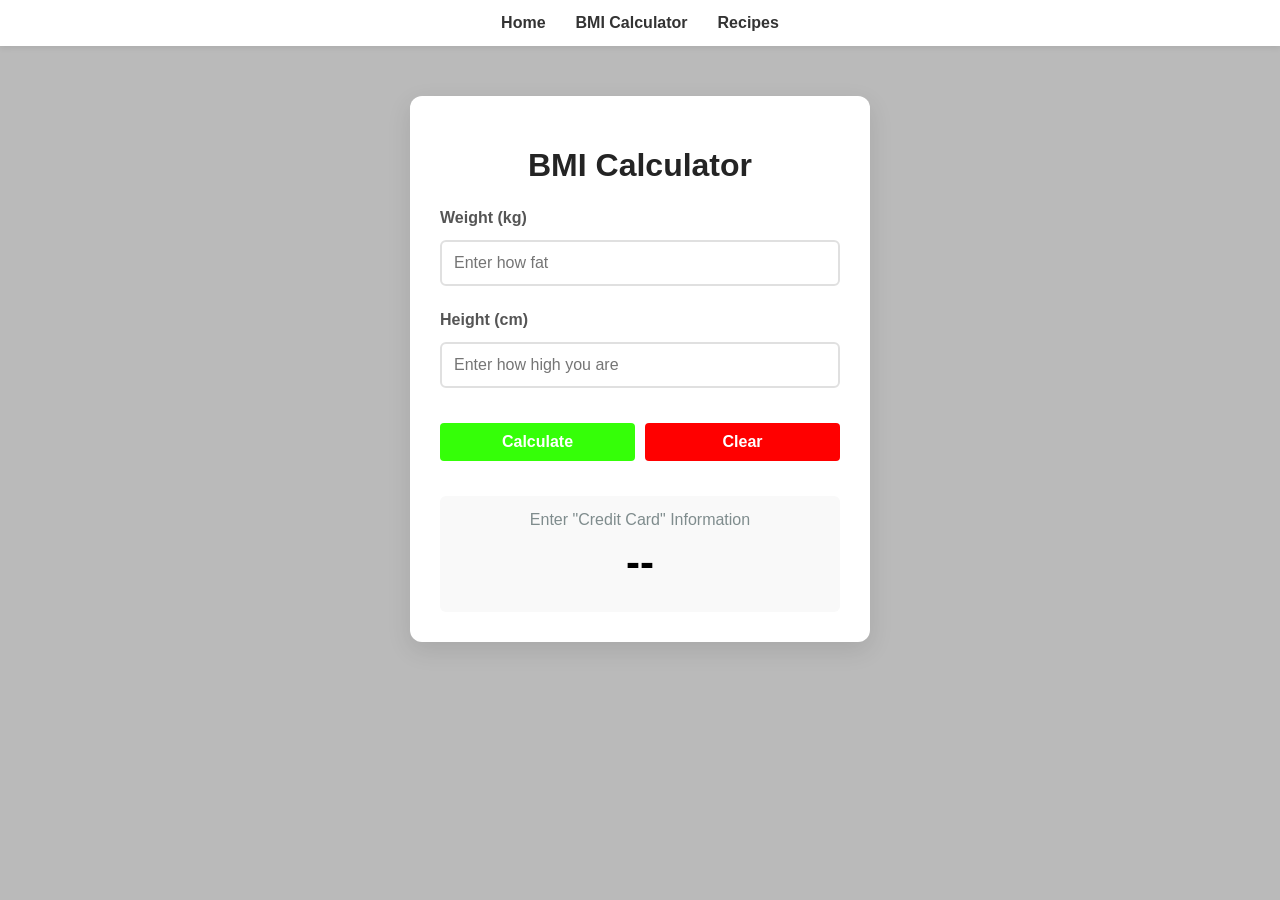
==== bmicalculator.html @ 4e36a465 "first commit mobiele app" ====
<!DOCTYPE html>
<html lang="en">
<head>
    <meta charset="UTF-8">
    <meta name="viewport" content="width=device-width, initial-scale=1.0">
    <title>BMI Calculator</title>
    <link rel="stylesheet" href="/css/style.css">
</head>
<body>

<nav class="navbar">
    <ul>
        <li><a href="/">Home</a></li>
        <li><a href="/bmicalculator">BMI Calculator</a></li>
        <li><a href="/recepten">Recipes</a></li>
    </ul>
</nav>

<div class="container">
    <h1>BMI Calculator</h1>
    
    <div class="input-group">
        <label for="Weight">Weight (kg)</label>
        <input id="Weight" type="number" placeholder="Enter how fat">
    </div>
    
    <div class="input-group">
        <label for="Height">Height (cm)</label>
        <input id="Height" type="number" placeholder="Enter how high you are">
    </div>

    <div class="btn-container">
        <button class="btn-submit" onclick="calculateBMI()">Calculate</button>
        <button class="btn-clear" onclick="clearFields()">Clear</button>
    </div>

    <div class="result-box">
        <p id='heading'>Enter "Credit Card" Information</p>
        <p id='bmi-output'>--</p>
        <span id='message'></span>
    </div>
</div>

<script src="/js/bmi.js"></script>
</body>
</html>
---- css/style.css ----
body {
    font-family: 'Segoe UI', Tahoma, Geneva, Verdana, sans-serif;
    background-color: #bababa;
    margin: 0;
    padding: 0;
    color: #333;
}
 
/* Navigation Bar */
.navbar {
    background-color: #ffffff;
    padding: 14px 0;
    box-shadow: 0 2px 6px rgba(0,0,0,0.08);
}
.navbar ul {
    list-style: none;
    margin: 0;
    padding: 0;
    display: flex;
    justify-content: center;
}
.navbar li {
    margin: 0 15px;
}
.navbar a {
    color: #333;
    text-decoration: none;
    font-weight: 600;
    transition: color 0.3s;
    padding-bottom: 4px;
    border-bottom: 2px solid transparent;
}
.navbar a:hover {
    color: #3cc800;
}

 
/* Calculator Container Card */
.container {
    max-width: 400px;
    margin: 50px auto;
    background: rgb(255, 255, 255);
    padding: 30px;
    border-radius: 12px;
    box-shadow: 0 8px 24px rgba(0,0,0,0.1);
    text-align: center;
}
 
.container1 {
    max-width: 1400px;
    margin: 50px;
    background: rgb(255, 255, 255);
    padding: 30px;
    border-radius: 12px;
    box-shadow: 0 8px 24px rgba(0,0,0,0.1);
    text-align: left; 
}
 
h1 {
    color: #242424;
    margin-bottom: 25px;
}
 
/* Input Styling */
.input-group {
    margin-bottom: 20px;
    text-align: left;
}
 
.imag {
    display: block;
    margin: 20px;
    max-width: 100%;
}
 
label {
    display: block;
    margin-bottom: 8px;
    font-weight: 600;
    color: #555;
}
input[type="number"] {
    width: 100%;
    padding: 12px;
    border: 2px solid #e0e0e0;
    border-radius: 6px;
    box-sizing: border-box;
    font-size: 16px;
    transition: border-color 0.3s;
}
input[type="number"]:focus {
    border-color: #1abc9c;
    outline: none;
}
 
/* Button Styling */
.btn-container {
    display: flex;
    gap: 10px;
    margin-top: 25px;
}
button {
    flex: 1;
    padding: 12px;
    border: none;
    border-radius: 6px;
    font-size: 16px;
    font-weight: bold;
    cursor: pointer;
    transition: background 0.3s, transform 0.1s;
}
button:active {
    transform: scale(0.98);
}
.btn-submit {
    background-color: #35ff08;
    color: white;
}
.btn-submit:hover {
    background-color: #2da312;
}
.btn-clear {
    background-color: #ff0000;
    color: white;
}
.btn-clear:hover {
    background-color: #b10101;
}
 
/* Result Presentation */
.result-box {
    margin-top: 30px;
    padding: 15px;
    border-radius: 6px;
    background-color: #f9f9f9;
}
#heading {
    font-size: 16px;
    color: #7f8c8d;
    margin: 0;
}
#bmi-output {
    font-size: 42px;
    font-weight: bold;
    color: #000000;
    margin: 10px 0;
}
 
/* Dynamic Status Badges */
.status {
    display: inline-block;
    padding: 6px 12px;
    border-radius: 20px;
    font-weight: bold;
    font-size: 14px;
}
.underweight { background-color: #ffcc00; color: #fff; }
.normal { background-color: #33ff00; color: #fff; }
.overweight { background-color: #ff8922; color: #fff; }
.obese { background-color: #ff1900; color: #fff; }
 
.toptext {
    text-align: center;
    margin-top: 20px;
    font-weight: bold;
    font-size: 24px;
}
 
.search-box {
  background: white;
  padding: 20px;
  border-radius: 8px;
  box-shadow: 0 2px 4px rgba(0,0,0,0.1);
  margin-bottom: 20px;
}
 
input, button { 
  padding: 10px; 
  margin: 5px 0; 
  width: 60%;
  box-sizing: border-box;
  border: 1px solid #ccc;
  border-radius: 4px;
}
 
button {
  background-color: #28a745;
  color: white;
  border: none;
  font-weight: bold;
  cursor: pointer;
}
 
button:hover { 
  background-color: #218838; 
}
 
/* Styling for the results */
.recipe-card { 
  background: white;
  border: 1px solid #ddd; 
  padding: 15px; 
  margin-bottom: 15px; 
  border-radius: 8px; 
  box-shadow: 0 2px 4px rgba(0,0,0,0.05);
}
 
.recipe-card h3 { 
  margin: 0 0 10px 0; 
  color: #333; 
}
 
.recipe-card a { 
  display: inline-block; 
  margin-top: 10px; 
  color: white; 
  background: #007bff; 
  padding: 8px 12px; 
  text-decoration: none; 
  border-radius: 4px; 
  font-size: 14px;
}
 
.recipe-card a:hover { 
  background: #0056b3; 
}
 
.ingredient-grid {
    display: grid;
    grid-template-columns: 1fr;
    gap: 20px;
    max-width: 1100px;
    margin: 0 auto 40px;
    padding: 0 20px;
}
 
.ingredient-card {
    background: white;
    border: 1px solid #ddd;
    border-radius: 12px;
    box-shadow: 0 2px 4px rgba(0,0,0,0.05);
    overflow: hidden;
    text-align: center;
}
 
.ingredient-card .imag-wrap {
    position: relative;
}
 
.ingredient-card img {
    width: 100%;
    height: 220px;
    object-fit: cover;
    display: block;
}
 
.upper-amount {
    position: absolute;
    top: 10px;
    right: 10px;
    background: #ffffff00;
    color: rgb(0, 0, 0);
    font-weight: bold;
    font-size: 13px;
    padding: 4px 10px;
}
 
.ingredient-card h3 {
    margin: 15px 0 18px;
    color: #242424;
    font-size: 18px;
}
 
.verdict-section {
    max-width: 900px;
    margin: 0 auto 50px;
    background: white;
    border-radius: 12px;
    box-shadow: 0 8px 24px rgba(0,0,0,0.1);
    overflow: hidden;
}
 
.verdict-section img {
    width: 100%;
    display: block;
    max-height: 380px;
    object-fit: cover;
}
 
.verdict-section .verdict-text {
    padding: 25px 30px;
}
 
.verdict-section .verdict-text p {
    margin: 0 0 10px;
    font-size: 16px;
    color: #333;
}
 
.verdict-section .verdict-text p:last-child {
    margin-bottom: 0;
    color: #7f8c8d;
}
 
@media (min-width: 640px) {
    .ingredient-grid { grid-template-columns: repeat(2, 1fr); }
}
 
@media (min-width: 980px) {
    .ingredient-grid { grid-template-columns: repeat(3, 1fr); }
    .verdict-section {
        display: grid;
        grid-template-columns: 1fr 1fr;
        align-items: center;
    }
    .verdict-section .verdict-text {
        border-top: none;
    }
}
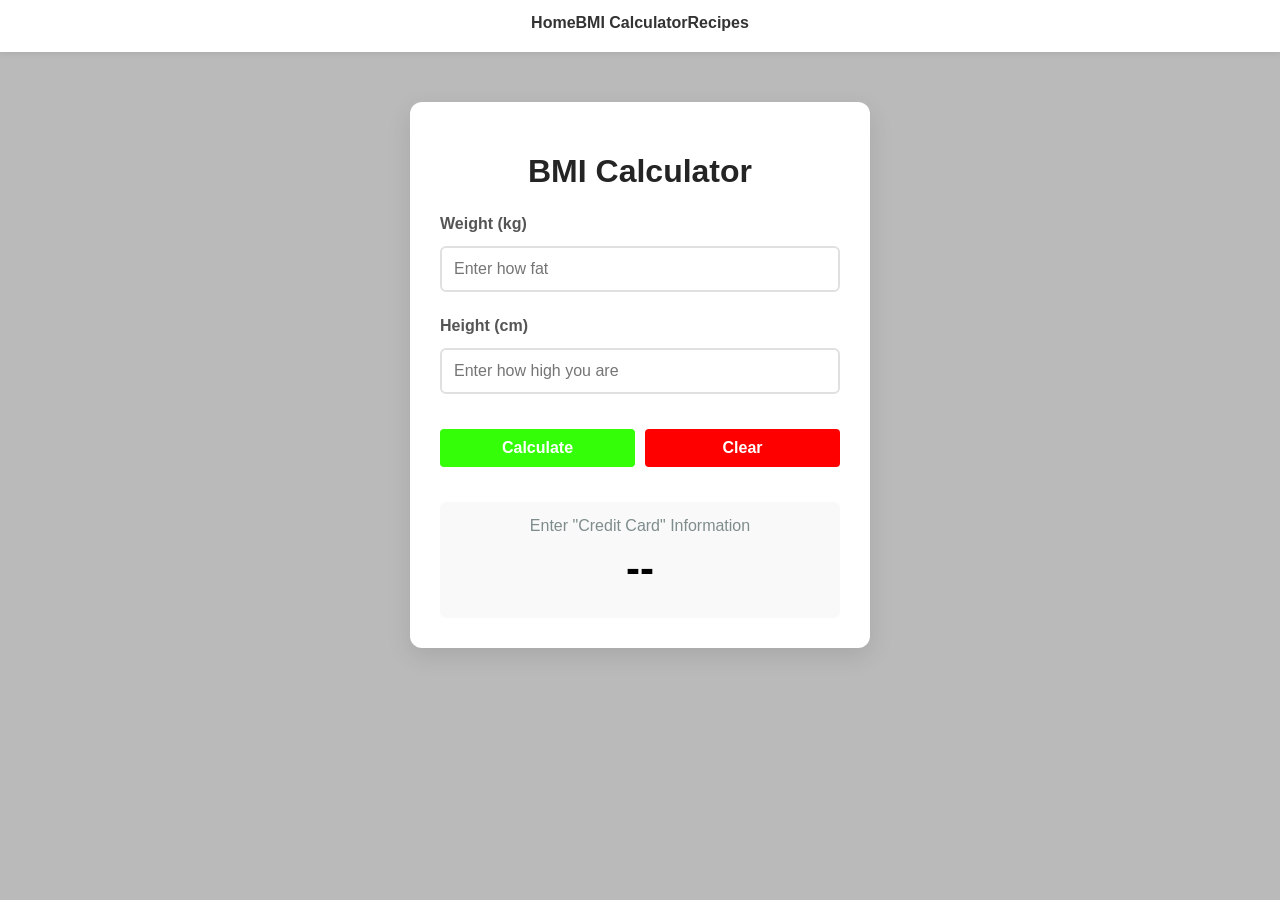
==== commit 38968e47: "error fixed" ====
--- a/bmicalculator.html
+++ b/bmicalculator.html
@@ -4,15 +4,15 @@
     <meta charset="UTF-8">
     <meta name="viewport" content="width=device-width, initial-scale=1.0">
     <title>BMI Calculator</title>
-    <link rel="stylesheet" href="/css/style.css">
+    <link rel="stylesheet" href="css/style.css">
 </head>
 <body>
 
 <nav class="navbar">
     <ul>
-        <li><a href="/">Home</a></li>
-        <li><a href="/bmicalculator">BMI Calculator</a></li>
-        <li><a href="/recepten">Recipes</a></li>
+        <a href="index.html">Home</a>
+        <a href="bmicalculator.html">BMI Calculator</a>
+        <a href="recepten.html">Recipes</a>
     </ul>
 </nav>
 
@@ -41,6 +41,6 @@
     </div>
 </div>
 
-<script src="/js/bmi.js"></script>
+<script src="js/bmi.js"></script>
 </body>
 </html>
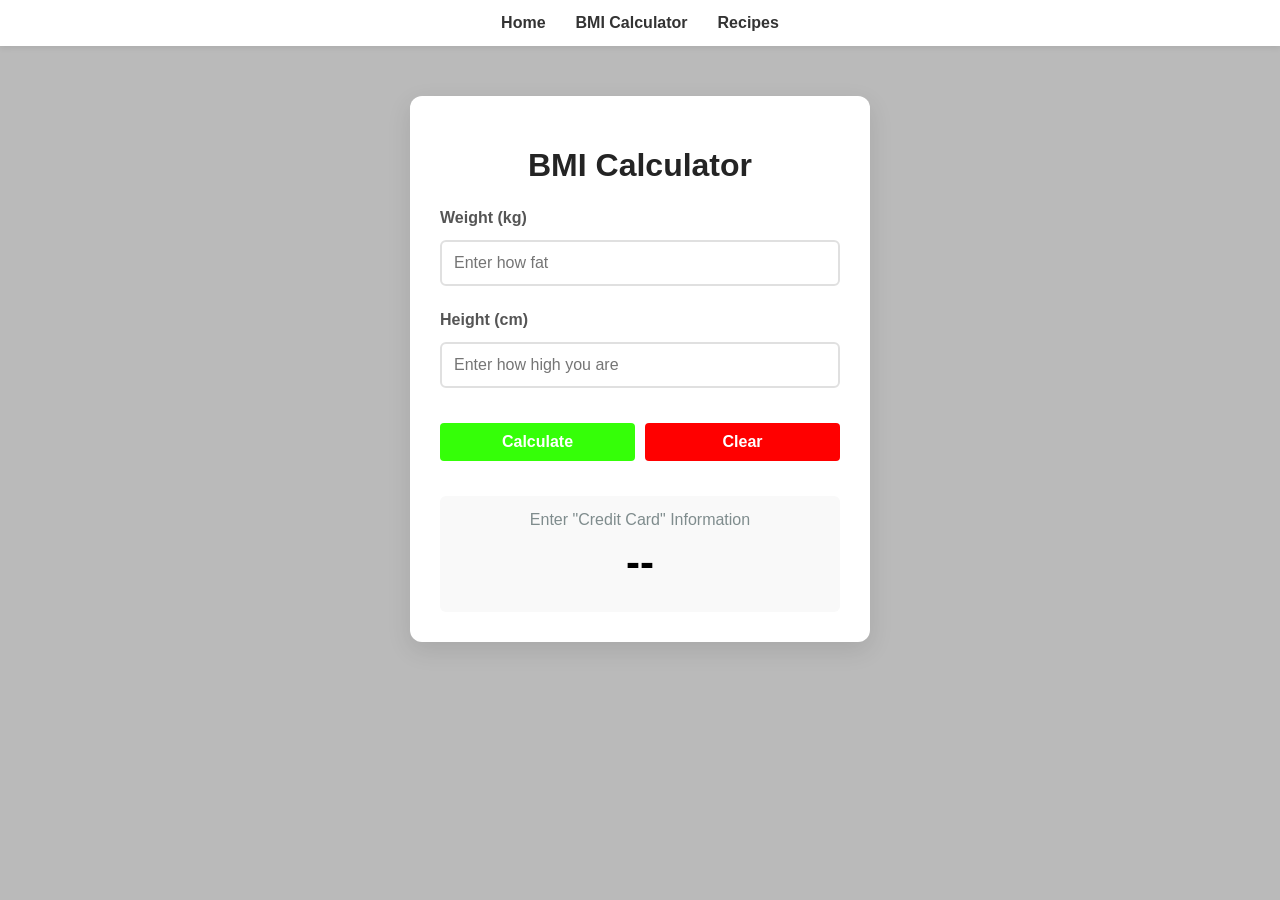
==== commit 1b215c96: "live page fixes" ====
--- a/bmicalculator.html
+++ b/bmicalculator.html
@@ -10,9 +10,9 @@
 
 <nav class="navbar">
     <ul>
-        <a href="index.html">Home</a>
-        <a href="bmicalculator.html">BMI Calculator</a>
-        <a href="recepten.html">Recipes</a>
+        <li><a href="index.html">Home</a></li>
+            <li><a href="bmicalculator.html">BMI Calculator</a></li>
+            <li><a href="recepten.html" >Recipes</a></li>
     </ul>
 </nav>
 
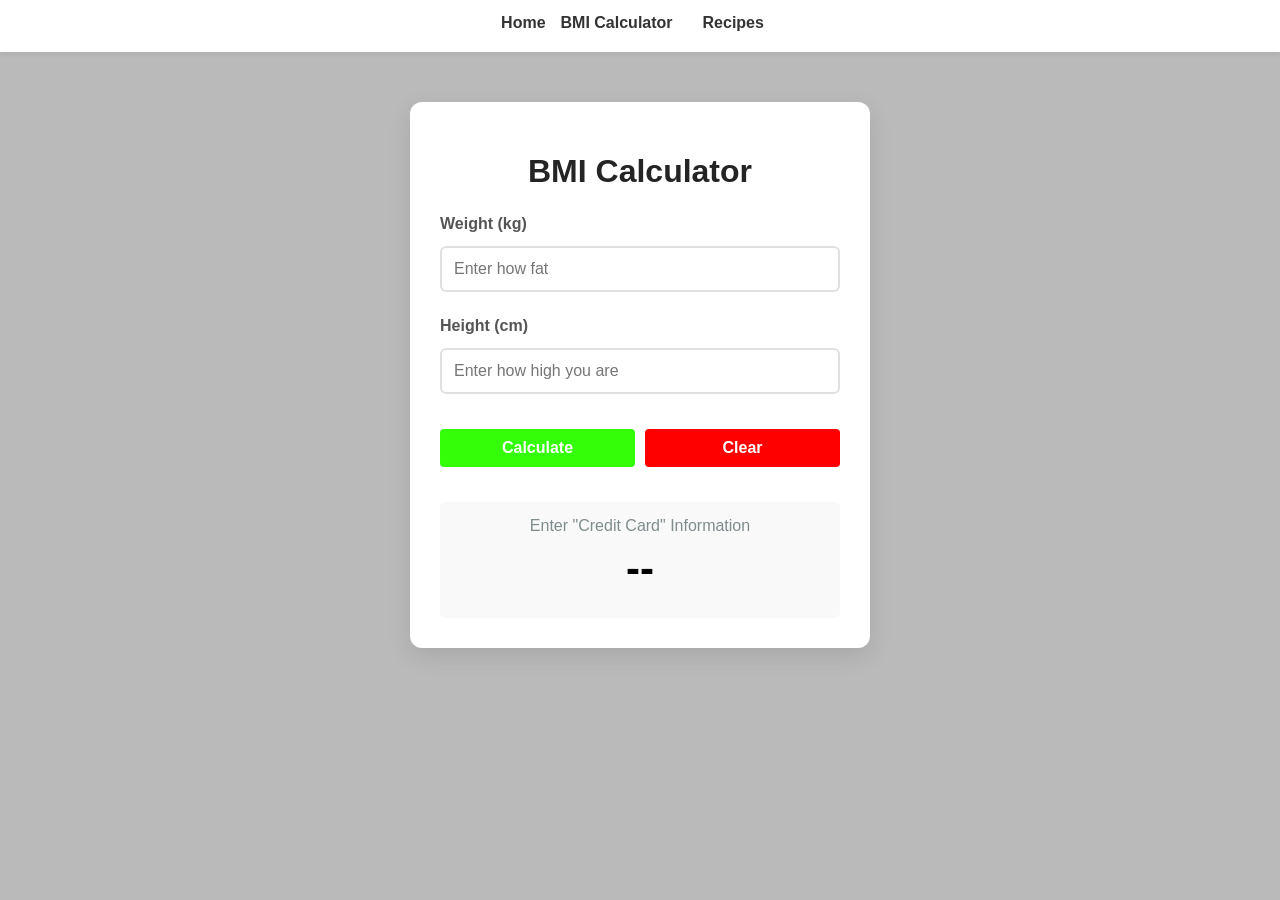
==== commit 61ae8301: "fixed index errors" ====
--- a/bmicalculator.html
+++ b/bmicalculator.html
@@ -10,7 +10,7 @@
 
 <nav class="navbar">
     <ul>
-        <li><a href="index.html">Home</a></li>
+            <a href="/Mobiele-App/index.html">Home</a>
             <li><a href="bmicalculator.html">BMI Calculator</a></li>
             <li><a href="recepten.html" >Recipes</a></li>
     </ul>
